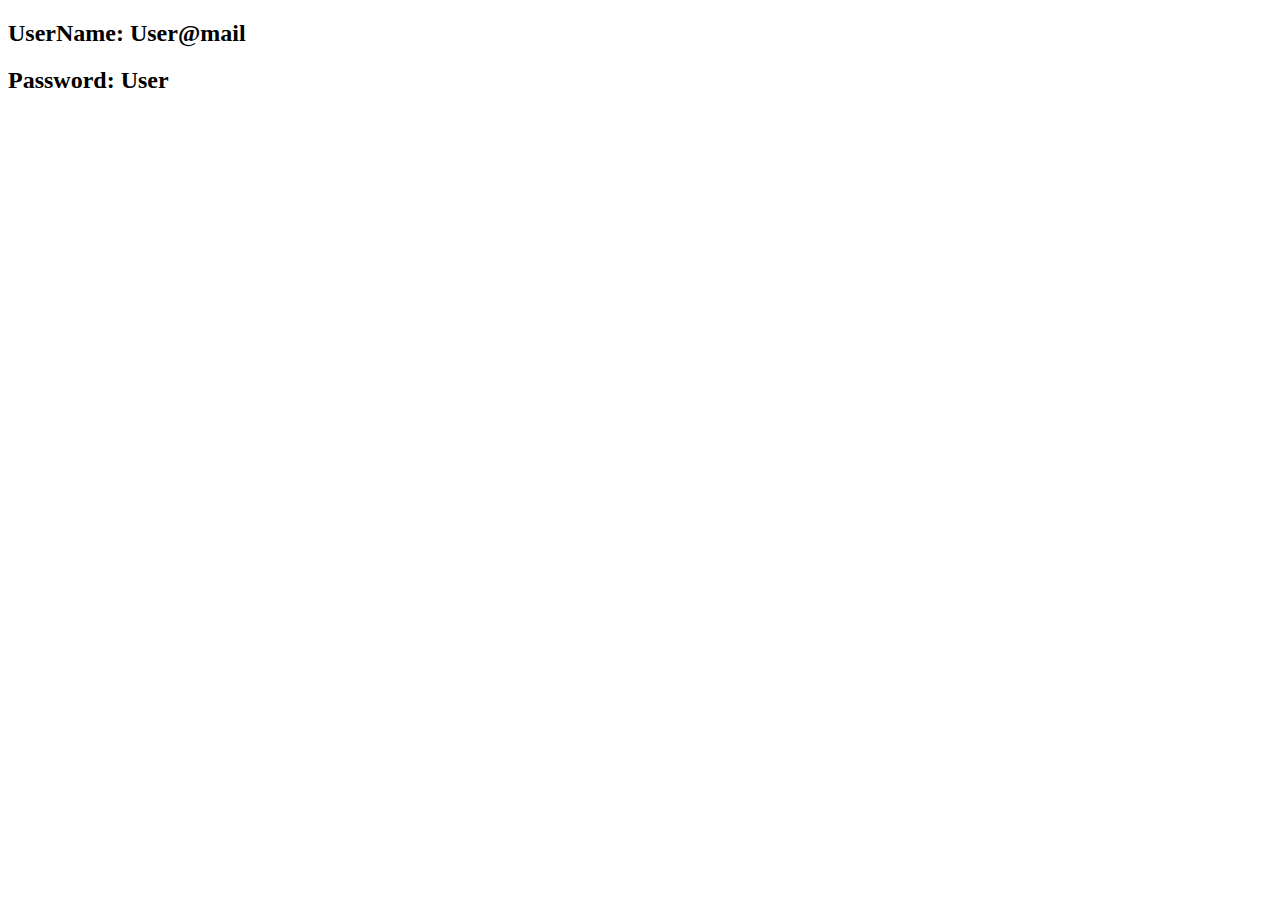
==== user-name.html @ 86853991 "commit" ====
<!DOCTYPE html>
<html lang="en">
	<head>
		<meta charset="UTF-8">
		<meta name="viewport" content="width=device-width , initial-scale=1.0">
	</head>
	<body>
		<h2>UserName: User@mail</h2>	
		<h2>Password: User</h2>	
	</body>
</html>
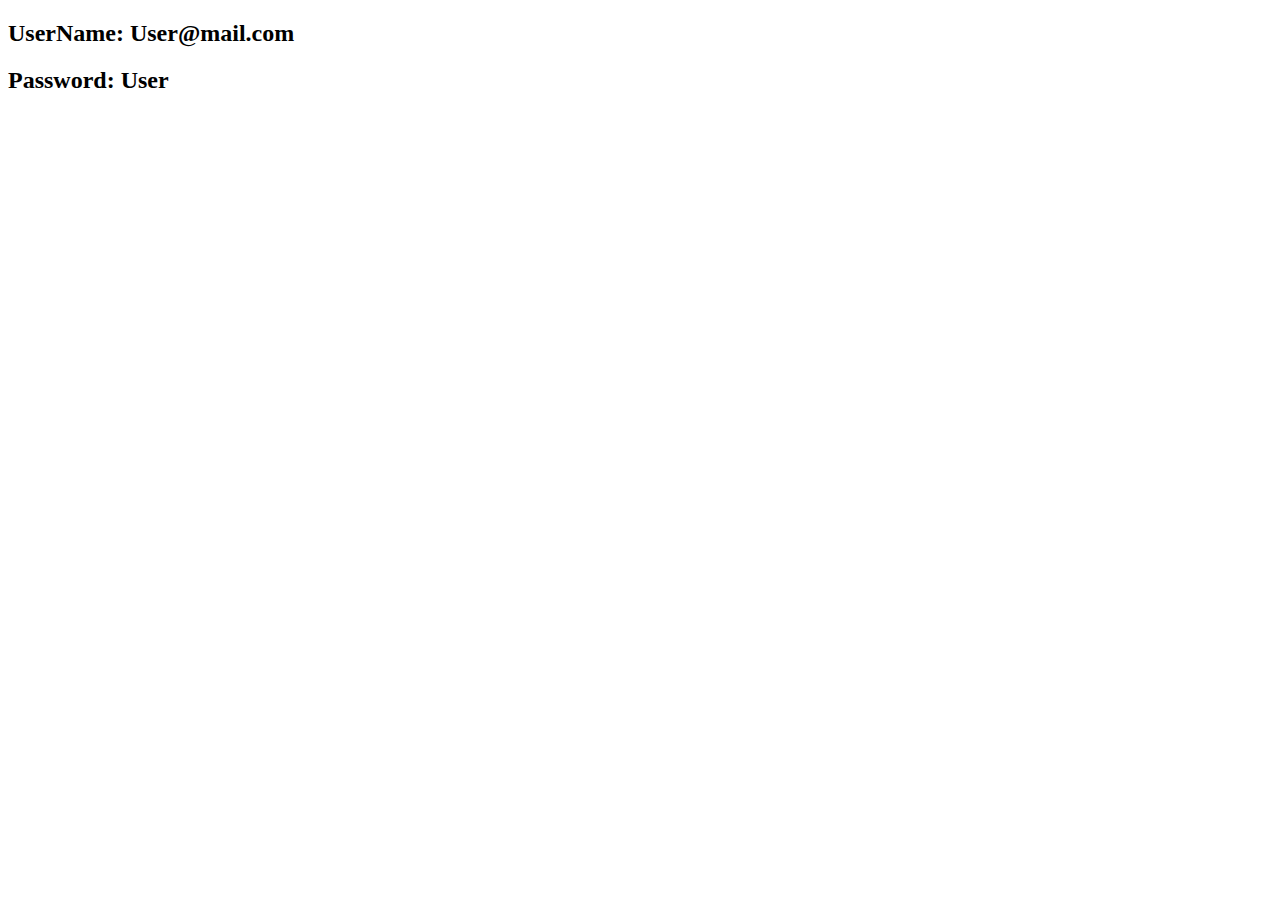
==== commit d2e7b5d9: "commit" ====
--- a/user-name.html
+++ b/user-name.html
@@ -5,7 +5,7 @@
 		<meta name="viewport" content="width=device-width , initial-scale=1.0">
 	</head>
 	<body>
-		<h2>UserName: User@mail</h2>	
+		<h2>UserName: User@mail.com</h2>	
 		<h2>Password: User</h2>	
 	</body>
 </html>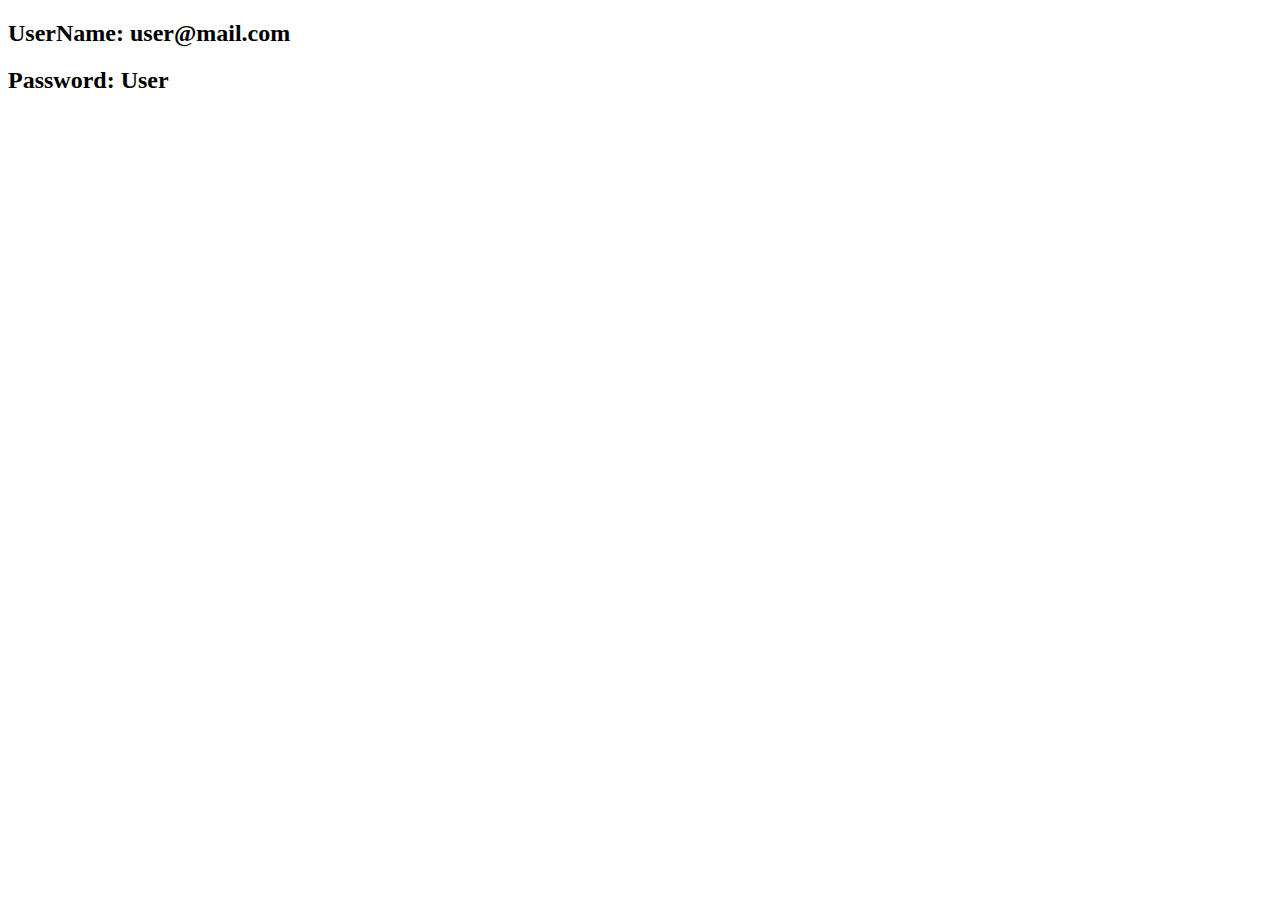
==== commit 5621360b: "commit" ====
--- a/user-name.html
+++ b/user-name.html
@@ -5,7 +5,7 @@
 		<meta name="viewport" content="width=device-width , initial-scale=1.0">
 	</head>
 	<body>
-		<h2>UserName: User@mail.com</h2>	
+		<h2>UserName: user@mail.com</h2>	
 		<h2>Password: User</h2>	
 	</body>
 </html>